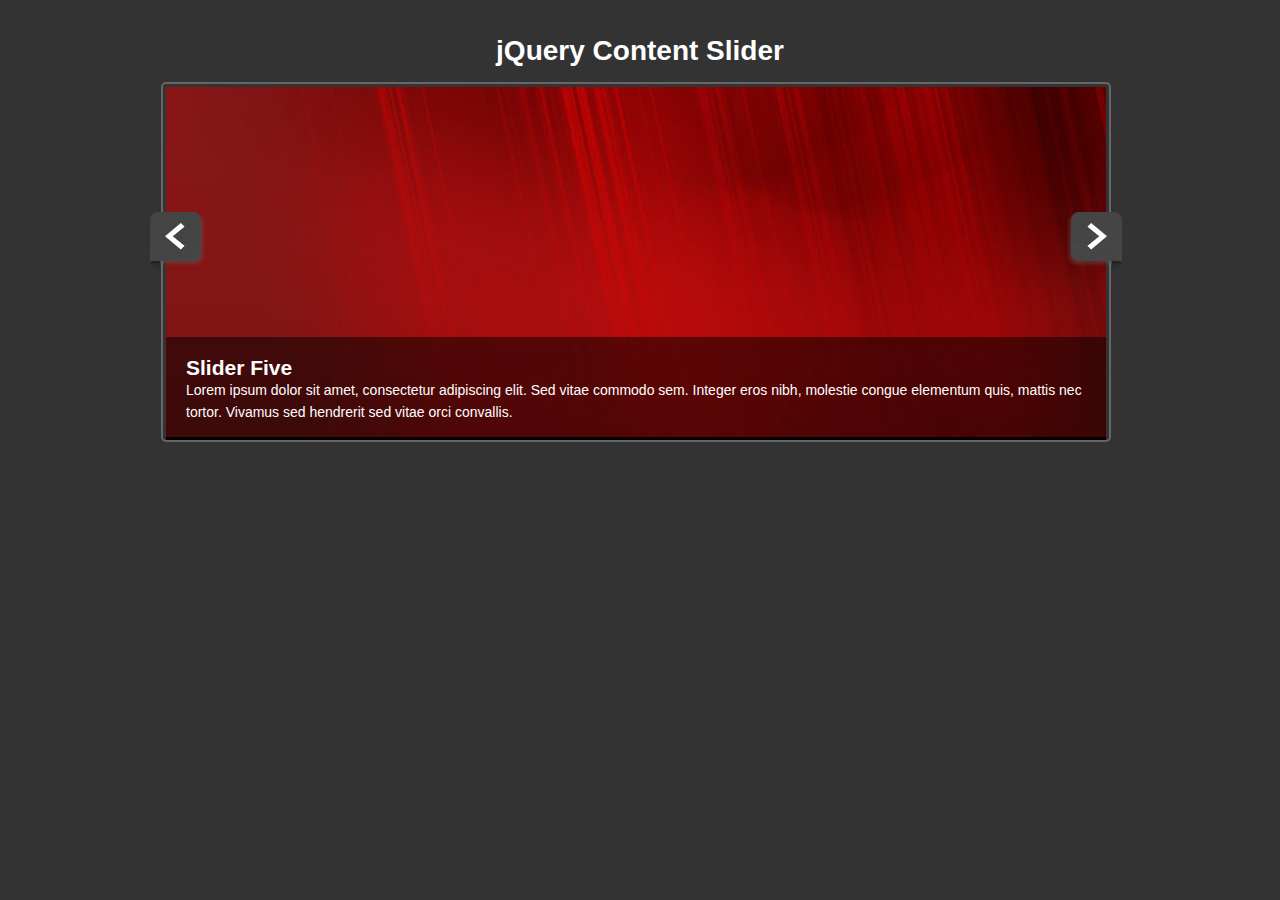
==== Jquery Slider/index.html @ 06f52e78 "Project files" ====
<!DOCTYPE html>
<html>
	<head>
		<title>jQuery Content Slider</title>
		<link rel="stylesheet" href="css/style.css">
		
		<script src="https://ajax.googleapis.com/ajax/libs/jquery/1.11.1/jquery.min.js"></script>
	</head>
	<body>
		<div id="container">
			<header>
				<h1>jQuery Content Slider</h1>
			</header>
			<img src="img/arrow-left.png" alt="Prev" id="prev">
			<div id="slider">
				<div class="slide">
					<div class="slide-copy">
						<h2>Slider One</h2>
						<p>Lorem ipsum dolor sit amet, consectetur adipiscing elit. Sed vitae commodo sem. Integer eros nibh, molestie congue elementum quis, mattis nec tortor. Vivamus sed hendrerit sed vitae orci convallis.</p>
					</div>
					<img src="img/slide1.jpg">
				</div>
				
				<div class="slide">
					<div class="slide-copy">
						<h2>Slider Two</h2>
						<p>Lorem ipsum dolor sit amet, consectetur adipiscing elit. Sed vitae commodo sem. Integer eros nibh, molestie congue elementum quis, mattis nec tortor. Vivamus sed hendrerit sed vitae orci convallis.</p>
					</div>
					<img src="img/slide2.jpg">
				</div>
				
				<div class="slide">
					<div class="slide-copy">
						<h2>Slider Three</h2>
						<p>Lorem ipsum dolor sit amet, consectetur adipiscing elit. Sed vitae commodo sem. Integer eros nibh, molestie congue elementum quis, mattis nec tortor. Vivamus sed hendrerit sed vitae orci convallis.</p>
					</div>
					<img src="img/slide3.jpg">
				</div>
				
				<div class="slide">
					<div class="slide-copy">
						<h2>Slider Four</h2>
						<p>Lorem ipsum dolor sit amet, consectetur adipiscing elit. Sed vitae commodo sem. Integer eros nibh, molestie congue elementum quis, mattis nec tortor. Vivamus sed hendrerit sed vitae orci convallis.</p>
					</div>
					<img src="img/slide4.jpg">
				</div>
				
				<div class="slide">
					<div class="slide-copy">
						<h2>Slider Five</h2>
						<p>Lorem ipsum dolor sit amet, consectetur adipiscing elit. Sed vitae commodo sem. Integer eros nibh, molestie congue elementum quis, mattis nec tortor. Vivamus sed hendrerit sed vitae orci convallis.</p>
					</div>
					<img src="img/slide5.jpg">
				</div>
			</div>
			<img src="img/arrow-right.png" alt="Next" id="next">
		</div>
	</body>
</html>
---- Jquery Slider/css/style.css ----
*{
	margin:0;
	padding:0;
}

body{
	font-family:'Arial', sans-serif;
	font-size:14px;
	color:#fff;
	background:#333;
	line-height:1.6em;
}

a{
	color:#fff;
	text-decoration:none;
}

h1{
	text-align:center;
	margin-bottom:20px;
}

#container{
	width:980px;
	margin:40px auto;
	overflow:hidden;
}

#slider{
	width:940px;
	height:350px;
	position:relative;
	overflow:hidden;
	float:left;
	padding:3px;
	border:#666 solid 2px;
	border-radius:5px;
}

#slider img{
	width:940px;
	height:350px;
}

.slide{
	position:absolute;
}

.slide-copy{
	position:absolute;
	bottom:0;
	left:0;
	padding:20px;
	background:7f7f7f;
	background: rgba(0,0,0,0.5);
}

#prev, #next{
	float:left;
	margin-top:130px;
	cursor:pointer;
	position:relative;
	z-index:100;
}

#prev{
	margin-right:-45px;
}

#next{
	margin-left:-45px;
}
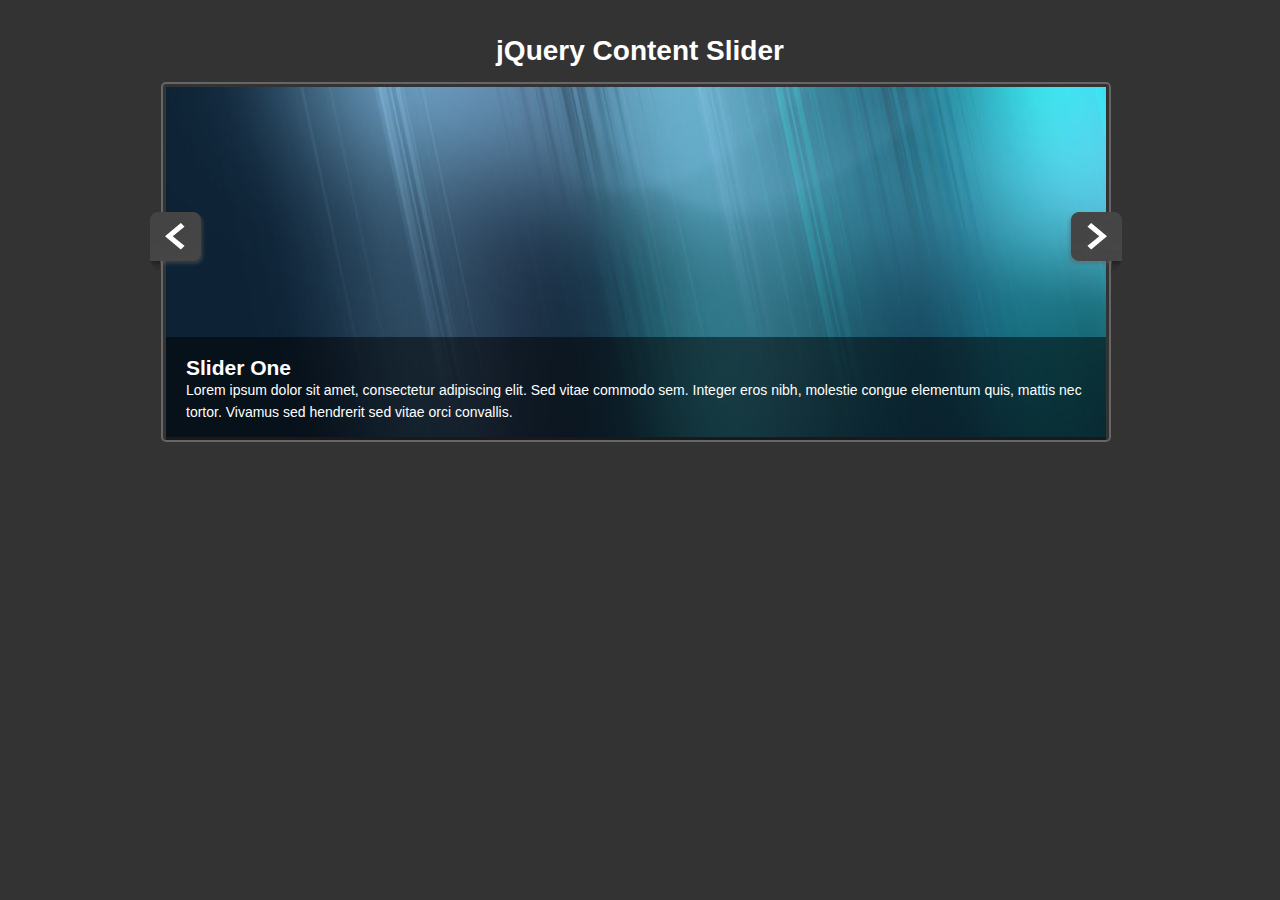
==== commit 4598373f: "Slider function" ====
--- a/Jquery Slider/index.html
+++ b/Jquery Slider/index.html
@@ -1,59 +1,79 @@
 <!DOCTYPE html>
 <html>
-	<head>
-		<title>jQuery Content Slider</title>
-		<link rel="stylesheet" href="css/style.css">
-		
-		<script src="https://ajax.googleapis.com/ajax/libs/jquery/1.11.1/jquery.min.js"></script>
-	</head>
-	<body>
-		<div id="container">
-			<header>
-				<h1>jQuery Content Slider</h1>
-			</header>
-			<img src="img/arrow-left.png" alt="Prev" id="prev">
-			<div id="slider">
-				<div class="slide">
-					<div class="slide-copy">
-						<h2>Slider One</h2>
-						<p>Lorem ipsum dolor sit amet, consectetur adipiscing elit. Sed vitae commodo sem. Integer eros nibh, molestie congue elementum quis, mattis nec tortor. Vivamus sed hendrerit sed vitae orci convallis.</p>
-					</div>
-					<img src="img/slide1.jpg">
+
+<head>
+	<title>jQuery Content Slider</title>
+	<link rel="stylesheet" href="css/style.css">
+
+	<script src="https://ajax.googleapis.com/ajax/libs/jquery/1.11.1/jquery.min.js"></script>
+	<script src="js/script.js"></script>
+</head>
+
+<body>
+	<div id="container">
+
+		<header>
+			<h1>jQuery Content Slider</h1>
+		</header>
+
+		<img src="img/arrow-left.png" alt="Prev" id="prev">
+
+		<div id="slider">
+
+			<div class="slide">
+				<div class="slide-copy">
+					<h2>Slider One</h2>
+					<p>Lorem ipsum dolor sit amet, consectetur adipiscing elit. Sed vitae commodo sem. Integer eros
+						nibh, molestie congue elementum quis, mattis nec tortor. Vivamus sed hendrerit sed vitae orci
+						convallis.</p>
 				</div>
-				
-				<div class="slide">
-					<div class="slide-copy">
-						<h2>Slider Two</h2>
-						<p>Lorem ipsum dolor sit amet, consectetur adipiscing elit. Sed vitae commodo sem. Integer eros nibh, molestie congue elementum quis, mattis nec tortor. Vivamus sed hendrerit sed vitae orci convallis.</p>
-					</div>
-					<img src="img/slide2.jpg">
+				<img src="img/slide1.jpg">
+			</div>
+
+			<div class="slide">
+				<div class="slide-copy">
+					<h2>Slider Two</h2>
+					<p>Lorem ipsum dolor sit amet, consectetur adipiscing elit. Sed vitae commodo sem. Integer eros
+						nibh, molestie congue elementum quis, mattis nec tortor. Vivamus sed hendrerit sed vitae orci
+						convallis.</p>
 				</div>
-				
-				<div class="slide">
-					<div class="slide-copy">
-						<h2>Slider Three</h2>
-						<p>Lorem ipsum dolor sit amet, consectetur adipiscing elit. Sed vitae commodo sem. Integer eros nibh, molestie congue elementum quis, mattis nec tortor. Vivamus sed hendrerit sed vitae orci convallis.</p>
-					</div>
-					<img src="img/slide3.jpg">
+				<img src="img/slide2.jpg">
+			</div>
+
+			<div class="slide">
+				<div class="slide-copy">
+					<h2>Slider Three</h2>
+					<p>Lorem ipsum dolor sit amet, consectetur adipiscing elit. Sed vitae commodo sem. Integer eros
+						nibh, molestie congue elementum quis, mattis nec tortor. Vivamus sed hendrerit sed vitae orci
+						convallis.</p>
 				</div>
-				
-				<div class="slide">
-					<div class="slide-copy">
-						<h2>Slider Four</h2>
-						<p>Lorem ipsum dolor sit amet, consectetur adipiscing elit. Sed vitae commodo sem. Integer eros nibh, molestie congue elementum quis, mattis nec tortor. Vivamus sed hendrerit sed vitae orci convallis.</p>
-					</div>
-					<img src="img/slide4.jpg">
+				<img src="img/slide3.jpg">
+			</div>
+
+			<div class="slide">
+				<div class="slide-copy">
+					<h2>Slider Four</h2>
+					<p>Lorem ipsum dolor sit amet, consectetur adipiscing elit. Sed vitae commodo sem. Integer eros
+						nibh, molestie congue elementum quis, mattis nec tortor. Vivamus sed hendrerit sed vitae orci
+						convallis.</p>
 				</div>
-				
-				<div class="slide">
-					<div class="slide-copy">
-						<h2>Slider Five</h2>
-						<p>Lorem ipsum dolor sit amet, consectetur adipiscing elit. Sed vitae commodo sem. Integer eros nibh, molestie congue elementum quis, mattis nec tortor. Vivamus sed hendrerit sed vitae orci convallis.</p>
-					</div>
-					<img src="img/slide5.jpg">
+				<img src="img/slide4.jpg">
+			</div>
+
+			<div class="slide">
+				<div class="slide-copy">
+					<h2>Slider Five</h2>
+					<p>Lorem ipsum dolor sit amet, consectetur adipiscing elit. Sed vitae commodo sem. Integer eros
+						nibh, molestie congue elementum quis, mattis nec tortor. Vivamus sed hendrerit sed vitae orci
+						convallis.</p>
 				</div>
+				<img src="img/slide5.jpg">
 			</div>
-			<img src="img/arrow-right.png" alt="Next" id="next">
 		</div>
-	</body>
+
+		<img src="img/arrow-right.png" alt="Next" id="next">
+
+	</div>
+</body>
+
 </html>--- a/Jquery Slider/css/style.css
+++ b/Jquery Slider/css/style.css
@@ -1,73 +1,73 @@
-*{
-	margin:0;
-	padding:0;
+* {
+	margin: 0;
+	padding: 0;
 }
 
-body{
-	font-family:'Arial', sans-serif;
-	font-size:14px;
-	color:#fff;
-	background:#333;
-	line-height:1.6em;
+body {
+	font-family: 'Arial', sans-serif;
+	font-size: 14px;
+	color: #fff;
+	background: #333;
+	line-height: 1.6em;
 }
 
-a{
-	color:#fff;
-	text-decoration:none;
+a {
+	color: #fff;
+	text-decoration: none;
 }
 
-h1{
-	text-align:center;
-	margin-bottom:20px;
+h1 {
+	text-align: center;
+	margin-bottom: 20px;
 }
 
-#container{
-	width:980px;
-	margin:40px auto;
-	overflow:hidden;
+#container {
+	width: 980px;
+	margin: 40px auto;
+	overflow: hidden;
 }
 
-#slider{
-	width:940px;
-	height:350px;
-	position:relative;
-	overflow:hidden;
-	float:left;
-	padding:3px;
-	border:#666 solid 2px;
-	border-radius:5px;
+#slider {
+	width: 940px;
+	height: 350px;
+	position: relative;
+	overflow: hidden;
+	float: left;
+	padding: 3px;
+	border: #666 solid 2px;
+	border-radius: 5px;
 }
 
-#slider img{
-	width:940px;
-	height:350px;
+#slider img {
+	width: 940px;
+	height: 350px;
 }
 
-.slide{
-	position:absolute;
+.slide {
+	position: absolute;
 }
 
-.slide-copy{
-	position:absolute;
-	bottom:0;
-	left:0;
-	padding:20px;
-	background:7f7f7f;
-	background: rgba(0,0,0,0.5);
+.slide-copy {
+	position: absolute;
+	bottom: 0;
+	left: 0;
+	padding: 20px;
+	background: 7f7f7f;
+	background: rgba(0, 0, 0, 0.5);
 }
 
-#prev, #next{
-	float:left;
-	margin-top:130px;
-	cursor:pointer;
-	position:relative;
-	z-index:100;
+#prev, #next {
+	float: left;
+	margin-top: 130px;
+	cursor: pointer;
+	position: relative;
+	z-index: 100;
 }
 
-#prev{
-	margin-right:-45px;
+#prev {
+	margin-right: -45px;
 }
 
-#next{
-	margin-left:-45px;
+#next {
+	margin-left: -45px;
 }